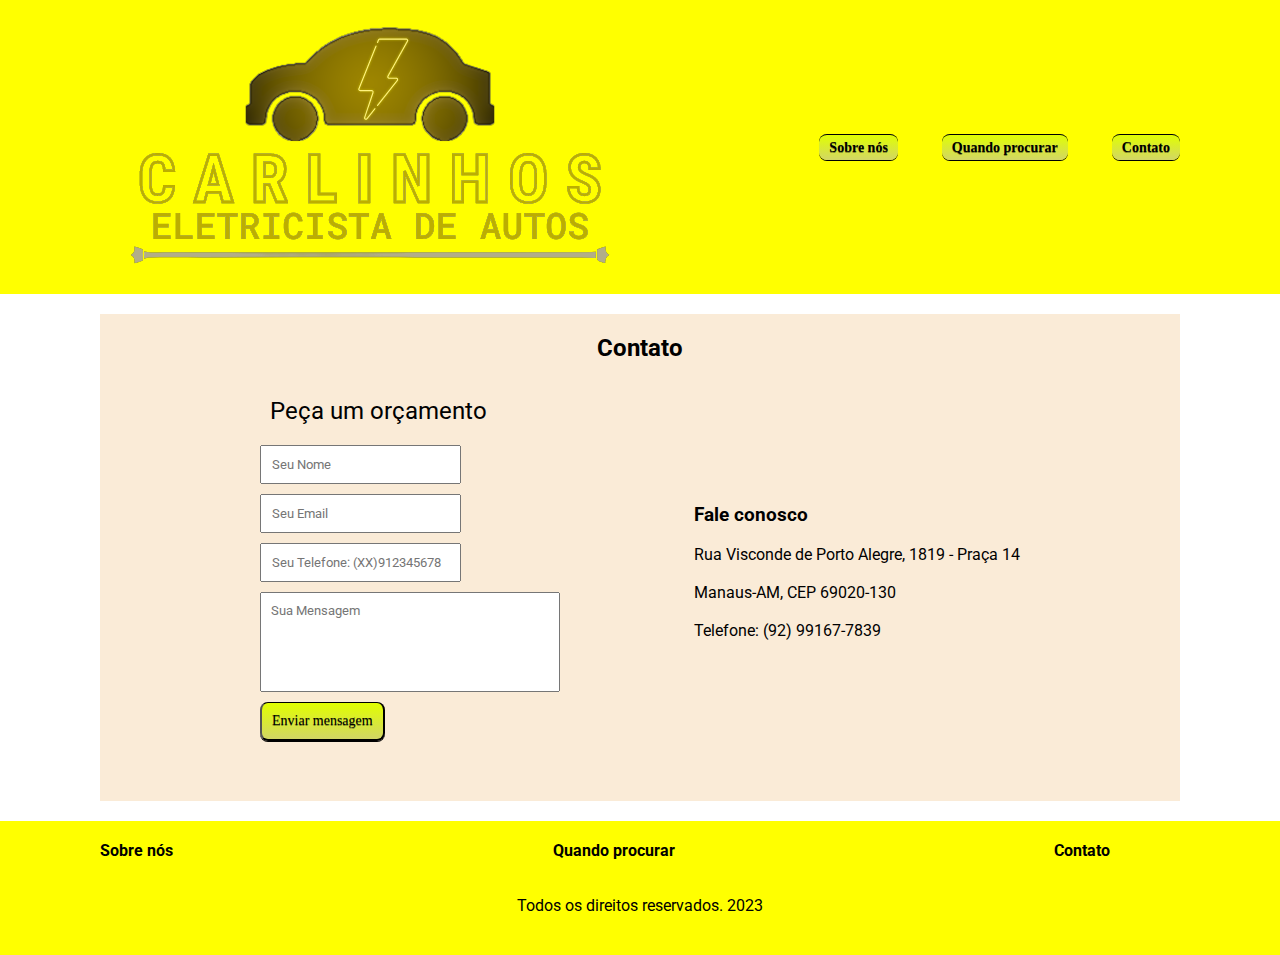
==== contato.html @ 824bc72d "add all" ====
<!DOCTYPE html>
<html lang="pt-BR">

<head>
    <meta charset="UTF-8">
    <meta http-equiv="X-UA-Compatible" content="IE=edge">
    <meta name="viewport" content="width=device-width, initial-scale=1.0">
    <title>Carlinhos Eletricista e Acessorista de Autos</title>
    <link rel="stylesheet" href="./style.css" />
    <link rel="preconnect" href="https://fonts.googleapis.com">
    <link rel="preconnect" href="https://fonts.gstatic.com" crossorigin>
    <link href="https://fonts.googleapis.com/css2?family=Roboto:wght@300&display=swap" rel="stylesheet">
</head>

<body>
    <header id="navigation">
        <div class="container">
            <img src="CARLINHOS__1_-removebg-preview.png" alt="logo carlinhos eletricista">
            <nav>
                <ul>
                    <li>
                        <a class="button" href="index.html" title="Ir para a seção de sobre mim">Sobre nós</a>
                    </li>
                    <li>
                        <a class="button" href="motivos.html" title="Ir para a seção de sobre mim">Quando procurar</a>
                    </li>
                    <li>
                        <a class="button" href="contato.html" title="Ir para a seção de contato">Contato</a>
                    </li>
                </ul>
            </nav>
        </div>
    </header>
    <div id="contacts" class="container">
        <div class="title">
            <h2>Contato</h2>
        </div>
        <div class="conteudo">
            <section id="contato">
                <div class="forms">
                    <form>
                        <label for="tonome">Peça um orçamento</label>
                        <input id="nome" maxlength="30" type="text" placeholder="Seu Nome">
                        <input type="email" placeholder="Seu Email">
                        <input type="tel" id="telefone" maxlength="14" placeholder="Seu Telefone: (XX)912345678">
                        <textarea maxlength="500" placeholder="Sua Mensagem"></textarea>
                        <button type="submit">Enviar mensagem</button>
                    </form>
                </div>
            </section>
            <section id="faleconosco">
                <h3>Fale conosco</h3><br>
                <p>Rua Visconde de Porto Alegre, 1819 - Praça 14<br><br>Manaus-AM, CEP 69020-130</p><br>
                <p>Telefone: (92) 99167-7839</p>
            </section>
        </div>
    </div>
    <footer>
        <div class="container">
            <div class="navbarfooter">
                <p>
                <nav>
                    <ul>
                        <li>
                            <a href="index.html" title="Ir para a seção de sobre mim">Sobre nós</a>
                        </li>
                        <li>
                            <a href="motivos.html" title="Ir para a seção de sobre mim">Quando procurar</a>
                        </li>
                        <li>
                            <a href="#contact" title="Ir para a seção de contato">Contato</a>
                        </li>
                    </ul>
                </nav>
                </p>
                <p class="direitos">Todos os direitos reservados. 2023</p>
            </div>
        </div>
    </footer>
    <script>
        var inputTelefone = document.getElementById("telefone");
        inputTelefone.addEventListener("input", function () {
            var telefone = inputTelefone.value;
            telefone = telefone.replace(/\D/g, ""); // remove caracteres não numéricos
            telefone = telefone.replace(/^(\d{2})(\d)/g, "($1) $2"); // adiciona o parêntese e espaço após o código de área
            inputTelefone.value = telefone;
        });
    </script>
</body>

</html>
---- style.css ----
@import url('https://fonts.googleapis.com/css2?family=Roboto:wght@300&display=swap');

* {
    box-sizing: border-box;
    margin: 0;
    padding: 0;
    font-family: 'Roboto', sans-serif;
}

.container {
    max-width: 1080px;
    width: 100%;
    margin: 0 auto;

}

header .container {
    display: flex;
    justify-content: space-between;
    align-items: center;
    color: aliceblue;
}

header .btn-menu{
    display: none;
}

header {
    background-color: yellow;
    color: #000000;
    width: 100%;
}

header img {
    width: 50% ;    
}



header li {
    display: inline;
    margin-left: 40px;

}

header li a {
    color: azure;
    text-decoration: none;
}

nav ul {
    list-style-type: none;
}

 nav ul li a {
    text-decoration: none;
    color: #000000;
    font-weight: bold;
}

#sobre .container .conteudo ol {
    padding-bottom: 50px;
}

.button,
button {
    border-top: 1px solid #000000;
    background: #d2d665;
    background: -webkit-gradient(linear, left top, left bottom, from(#e1ff00), to(#d2d665));
    background: -webkit-linear-gradient(top, #e1ff00, #d2d665);
    background: -moz-linear-gradient(top, #e1ff00, #d2d665);
    background: -ms-linear-gradient(top, #e1ff00, #d2d665);
    background: -o-linear-gradient(top, #e1ff00, #d2d665);
    padding: 5px 10px;
    -webkit-border-radius: 8px;
    -moz-border-radius: 8px;
    border-radius: 8px;
    -webkit-box-shadow: rgba(0, 0, 0, 1) 0 1px 0;
    -moz-box-shadow: rgba(0, 0, 0, 1) 0 1px 0;
    box-shadow: rgba(0, 0, 0, 1) 0 1px 0;
    text-shadow: rgba(0, 0, 0, .4) 0 1px 0;
    color: #000000;
    font-size: 14px;
    font-family: Georgia, Serif;
    text-decoration: none;
    vertical-align: middle;
}

.button:hover,
button:hover {
    border-top-color: #000000;
    background: #000000;
    color: #eeff00;
}

.button:active,
button:active {
    border-top-color: #ffffff;
    background: #ffffff;
}



#sobre .container, .servicos-prestados .container  {
    margin-top: 16px;
    display: flex;
    align-items: center;
    justify-content: space-between;
}


section .conteudo {
    width: 90%;
}

section .conteudo h2 {
    padding-bottom: 20px;
}

.imagens {
    display: block;
}

img {
    width: 600px;
    padding: 20px;
}

footer {
    background-color: yellow;
}

footer .container h2 {
    text-align: center;
}

.navbarfooter ul  {
    display: flex;
    justify-content: space-between;
    align-items: center;
    padding-right: 70px;
    text-decoration: none;
    margin-bottom: 16px;
}

footer .container .direitos {
    padding: 20px;
}

#contato {
    display: block;
    padding-bottom: 5px;
}

#contacts{
    background-color: antiquewhite;
    padding: 20px;
}

#contato .container h2 {
    margin-bottom: 10px;
}

form input,
textarea,
button,
label {
    display: block;
    padding: 10px;
    margin-bottom: 10px;
}

form textarea {
    resize: none;
    width: 300px;
    height: 100px;
}

p.direitos {
    text-align: center;
}

body {
    display: flex;
    flex-direction: column;
    min-height: 100vh;
}



footer {
    margin-top: auto;
    padding: 20px;
}

label{
    font-size: 1.5em;
}

#contacts{
    display: block;
    margin-top: 20px;
    margin-bottom: 20px;
}

#contacts h2{
    text-align: center;
}

#contacts .conteudo{
    display: flex;
    justify-content: space-between;
    align-items: center;
    padding: 25px 140px;
}

.servicos-prestados{
    margin-top: 30px;
    width: 1280px;
    margin: 0 auto;
    text-align: center;
    
}

.servicos-prestados .servico{
    background-color: #d2d665;
    border-radius: 20px;
}

.servicos-prestados .container{
    display: grid;
    grid-template-columns: 20% 20% 20% 20%;
    column-gap: 1%;
}

.servicos-prestados .servico img{
    width: 100%;
}

.servicos-prestados .servico h2{
    width: 100%;
    padding: 10px;
    border-bottom: 1px solid #000000;
}

.servicos-prestados .servico button{
    margin: 10% 35%;
}

@media screen and (max-width: 767px) {    

    .imagens {
        display: flex;
        flex-direction: column;
    }

    body {
        display: flex;
        flex-direction: column;
        min-height: 100vh;
    }

    nav ul{
        display: none;
        margin-left: 50px;
    }

    header .btn-menu{
        display: block;
        margin-right: 20px;
    }

    #sobre .container {
        display: block;
    }
    
    #sobre img {
        width: 80%;
        margin: 0 auto;
    }

    #sobre .conteudo{
        margin: 0 auto;
    }

    .servicos-prestados{
        margin-top: 30px;
        width: 367px;
        margin: 0 auto;
        text-align: center;
    }
    
    .servicos-prestados .servico{
        background-color: #d2d665;
        border-radius: 20px;
    }
    
    .servicos-prestados .container{
        display: grid;
        grid-template-columns: auto;
        gap: 2%;
        width: 50%;
    }
    
    .servicos-prestados .servico img{
        width: 80%;
    }
    
    .servicos-prestados .servico h2{
        width: 100%;
        padding: 0;
        border-bottom: 1px solid #000000;
    }
    
    .servicos-prestados .servico button{
        margin: 30px auto;
}

    section #faleconosco{
        display: none;
    }

    #contacts .conteudo{
        display: block;
        padding: 25px 200px;
    }

    #contacts .forms{
        padding: 0;
    }


    form textarea {
        resize: none;
        width: 180px;
        height: 100px;
    }

    #contacts{
        display: none;
    }

    footer {
        bottom: 0;
        background-color: yellow;
        padding: 20px;
        margin-top: auto;
    }

    .conteudo1 {
        flex: 1;
        /* Adicione a margem inferior para criar espaço para o footer */
        margin-bottom: 100px;
    }
}
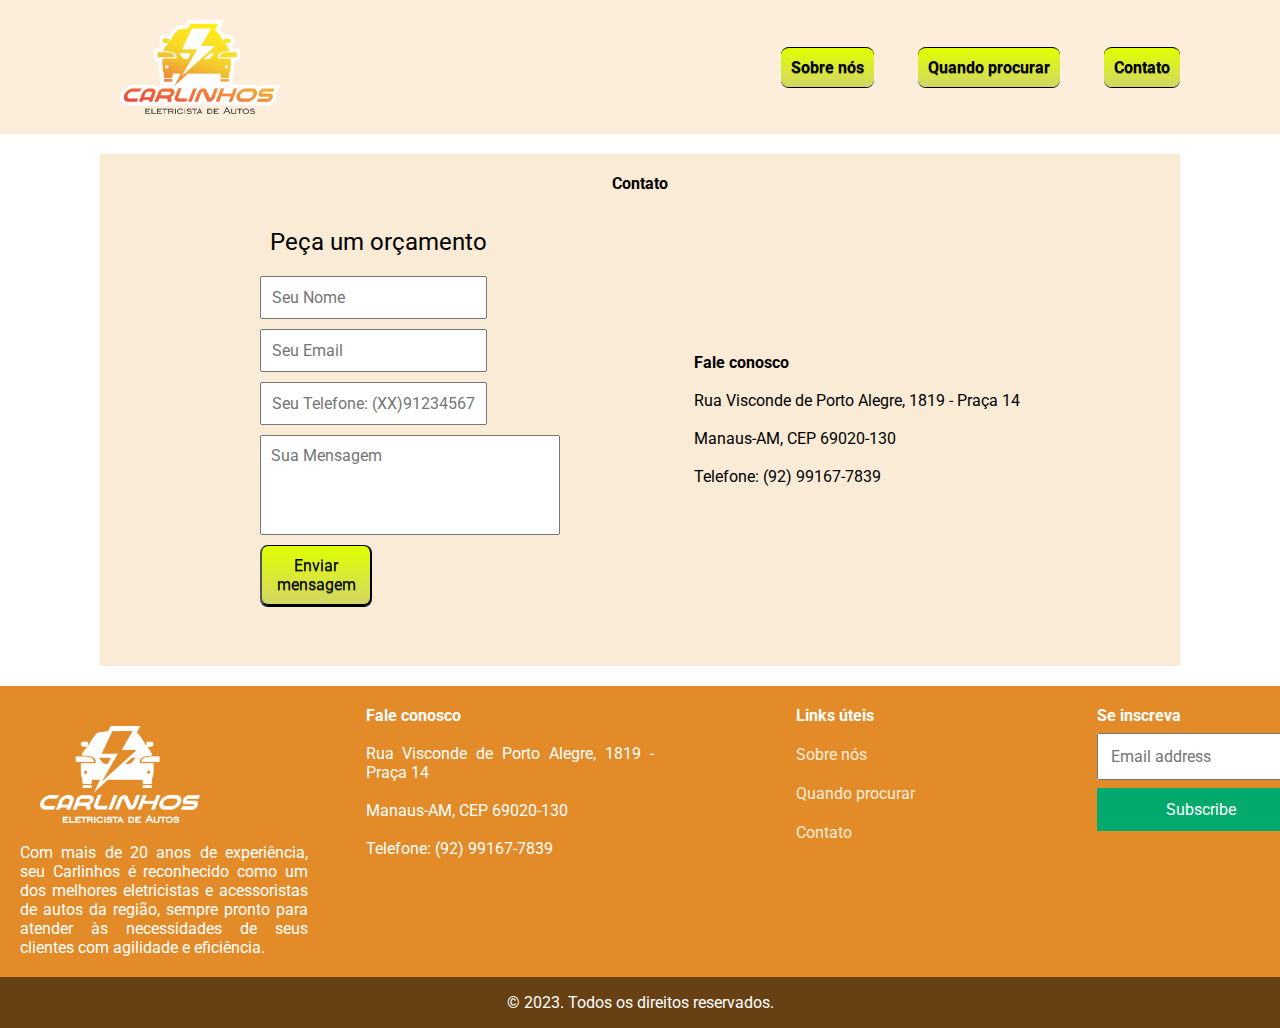
==== commit 66d8b19f: "fix issues" ====
--- a/contato.html
+++ b/contato.html
@@ -15,7 +15,7 @@
 <body>
     <header id="navigation">
         <div class="container">
-            <img src="CARLINHOS__1_-removebg-preview.png" alt="logo carlinhos eletricista">
+            <img src="img/carlinhos_fundo_branco.png" alt="logo carlinhos eletricista">
             <nav>
                 <ul>
                     <li>
@@ -56,24 +56,69 @@
         </div>
     </div>
     <footer>
-        <div class="container">
-            <div class="navbarfooter">
+        <div class="navbarfooter">
+            <nav>
+                <ul class="grid-container">
+                    <li class="container-footer">
+                        <img src="img/carlinhos_branco.png" alt="">
+                        <i class="fa-solid fa-star fa-beat" style=" color: #ffea00; text-align: center;"></i>
+                        <i class="fa-solid fa-star fa-beat" style="color: #ffea00;"></i>
+                        <i class="fa-solid fa-star fa-beat" style="color: #ffea00;"></i>
+                        <i class="fa-solid fa-star fa-beat" style="color: #ffea00;"></i>
+                        <i class="fa-solid fa-star fa-beat" style="color: #ffea00;"></i>
+                        <p>Com mais de 20 anos de experiência, seu Carlinhos é reconhecido como um dos melhores
+                            eletricistas e acessoristas de autos da região, sempre pronto para atender às necessidades
+                            de seus clientes com agilidade e eficiência.</p>
+                    </li>
+                    <li class="container-footer">
+                        <h3>Fale conosco</h3>
+                        <br>
+                        <p>Rua Visconde de Porto Alegre, 1819 - Praça 14
+                            <br>
+                            <br>
+                            Manaus-AM, CEP 69020-130
+                        </p>
+                        <br>
+                        <p>Telefone: (92) 99167-7839</p>
+                    </li>
+                    <li class="container-footer">
+                        <!-- FOOTER LINKS UTEIS -->
+                        <ul>
+                            <h4>Links úteis</h4>
+                            <li>
+                                <a href="index.html" title="Ir para a seção de sobre mim">Sobre nós</a>
+                            </li>
+                            <li>
+                                <a href="motivos.html" title="Ir para a seção de sobre mim">Quando procurar</a>
+                            </li>
+                            <li>
+                                <a href="#contact" title="Ir para a seção de contato">Contato</a>
+                            </li>
+                        </ul>
+                        <!-- FIM FOOTER LINKS UTEIS -->
+                    </li>
+                    <li class="container-footer">
+                        <form action="action_page.php">
+                            <div class="container">
+                                <h2>Se inscreva</h2>
+                            </div>
+
+                            <div class="container" style="background-color:white">
+                                <input type="text" placeholder="Email address" name="mail" required>
+                            </div>
+                            <div class="container">
+                                <input type="submit" value="Subscribe">
+                            </div>
+                        </form>
+
+                    </li>
+                </ul>
+            </nav>
+
+            <div class="footer-copyright">
                 <p>
-                <nav>
-                    <ul>
-                        <li>
-                            <a href="index.html" title="Ir para a seção de sobre mim">Sobre nós</a>
-                        </li>
-                        <li>
-                            <a href="motivos.html" title="Ir para a seção de sobre mim">Quando procurar</a>
-                        </li>
-                        <li>
-                            <a href="#contact" title="Ir para a seção de contato">Contato</a>
-                        </li>
-                    </ul>
-                </nav>
-                </p>
-                <p class="direitos">Todos os direitos reservados. 2023</p>
+                    &#169
+                    2023. Todos os direitos reservados.</p>
             </div>
         </div>
     </footer>
--- a/style.css
+++ b/style.css
@@ -5,34 +5,39 @@
     margin: 0;
     padding: 0;
     font-family: 'Roboto', sans-serif;
+    font-size: 16px;
 }
 
 .container {
     max-width: 1080px;
-    width: 100%;
+    width: 90%;
     margin: 0 auto;
 
 }
+
+
+/* COMEÇA O HEADER */
+
+
 
 header .container {
     display: flex;
     justify-content: space-between;
     align-items: center;
-    color: aliceblue;
-}
-
-header .btn-menu{
+}
+
+header .btn-menu {
     display: none;
 }
 
 header {
-    background-color: yellow;
+    background-color: #FDEEDC;
     color: #000000;
     width: 100%;
 }
 
 header img {
-    width: 50% ;    
+    width: 200px;
 }
 
 
@@ -48,19 +53,21 @@
     text-decoration: none;
 }
 
-nav ul {
+header ul,
+footer ul {
     list-style-type: none;
 }
 
- nav ul li a {
+header nav ul li a {
     text-decoration: none;
     color: #000000;
     font-weight: bold;
 }
 
-#sobre .container .conteudo ol {
-    padding-bottom: 50px;
-}
+
+/*FIM DO HEADER*/
+
+/*DECORAÇÕES DOS BOTÕES*/
 
 .button,
 button {
@@ -71,7 +78,7 @@
     background: -moz-linear-gradient(top, #e1ff00, #d2d665);
     background: -ms-linear-gradient(top, #e1ff00, #d2d665);
     background: -o-linear-gradient(top, #e1ff00, #d2d665);
-    padding: 5px 10px;
+    padding: 10px;
     -webkit-border-radius: 8px;
     -moz-border-radius: 8px;
     border-radius: 8px;
@@ -80,10 +87,10 @@
     box-shadow: rgba(0, 0, 0, 1) 0 1px 0;
     text-shadow: rgba(0, 0, 0, .4) 0 1px 0;
     color: #000000;
-    font-size: 14px;
-    font-family: Georgia, Serif;
+    font-size: 16px;
     text-decoration: none;
     vertical-align: middle;
+    width: 7rem;
 }
 
 .button:hover,
@@ -99,51 +106,28 @@
     background: #ffffff;
 }
 
-
-
-#sobre .container, .servicos-prestados .container  {
+/*FIM DA DECORAÇÕES DOS BOTÕES*/
+
+#sobre .container,
+.servicos-prestados .container {
     margin-top: 16px;
     display: flex;
     align-items: center;
     justify-content: space-between;
 }
 
-
-section .conteudo {
-    width: 90%;
+#sobre .container .conteudo ol {
+    padding-bottom: 50px;
 }
 
 section .conteudo h2 {
     padding-bottom: 20px;
 }
 
-.imagens {
+
+img {
     display: block;
-}
-
-img {
-    width: 600px;
-    padding: 20px;
-}
-
-footer {
-    background-color: yellow;
-}
-
-footer .container h2 {
-    text-align: center;
-}
-
-.navbarfooter ul  {
-    display: flex;
-    justify-content: space-between;
-    align-items: center;
-    padding-right: 70px;
-    text-decoration: none;
-    margin-bottom: 16px;
-}
-
-footer .container .direitos {
+    width: 100%;
     padding: 20px;
 }
 
@@ -152,9 +136,12 @@
     padding-bottom: 5px;
 }
 
-#contacts{
+#contacts {
     background-color: antiquewhite;
     padding: 20px;
+    display: block;
+    margin-top: 20px;
+    margin-bottom: 20px;
 }
 
 #contato .container h2 {
@@ -176,78 +163,155 @@
     height: 100px;
 }
 
-p.direitos {
+#contacts h2 {
     text-align: center;
 }
 
+#contacts .conteudo {
+    display: flex;
+    justify-content: space-between;
+    align-items: center;
+    padding: 25px 140px;
+}
+
+/* COMEÇO DO FOOTER*/
+footer {
+    background-color: #E38B29;
+    text-align: center;
+    margin-top: auto;
+    color: #ffffff;
+
+}
+
+footer a {
+    text-decoration: none;
+    color: #FDEEDC;
+
+}
+
+/*  */
+footer .grid-container {
+    display: grid;
+    grid-template-columns: 18rem 18rem 18rem 18rem;
+    gap: 4.65%;
+    justify-items: center;
+    padding: 20px;
+
+
+}
+
+footer .grid-container {
+    text-align: justify;
+}
+
+footer nav ul li img {
+    width: 200px;
+}
+
+footer nav ul li ul {
+    display: block;
+    text-decoration: none;
+}
+
+footer nav ul li ul li {
+    text-decoration: none;
+    margin: 20px 0 20px 0;
+}
+
+footer form {
+    width: 100%;
+}
+
+/* Style the input elements and the submit button */
+footer form input[type=text],
+footer form input[type=submit] {
+    width: 100%;
+    padding: 12px;
+    margin: 8px 0;
+}
+
+/* Add margins to the checkbox */
+footer form input[type=checkbox] {
+    margin-top: 16px;
+}
+
+/* Style the submit button */
+footer form input[type=submit] {
+    background-color: #04AA6D;
+    color: white;
+    border: none;
+}
+
+footer form input[type=submit]:hover {
+    opacity: 0.8;
+}
+
+footer .navbarfooter p {
+    display: flex;
+    flex-direction: column;
+    justify-content: end;
+}
+
+footer .footer-copyright {
+    padding: 1rem;
+    background-color: #674114;
+    width: 100%;
+}
+
+/* FIM DO FOOTER*/
 body {
     display: flex;
     flex-direction: column;
     min-height: 100vh;
 }
 
-
-
-footer {
-    margin-top: auto;
-    padding: 20px;
-}
-
-label{
-    font-size: 1.5em;
-}
-
-#contacts{
-    display: block;
-    margin-top: 20px;
-    margin-bottom: 20px;
-}
-
-#contacts h2{
-    text-align: center;
-}
-
-#contacts .conteudo{
-    display: flex;
-    justify-content: space-between;
-    align-items: center;
-    padding: 25px 140px;
-}
-
-.servicos-prestados{
+.servicos-prestados {
     margin-top: 30px;
     width: 1280px;
     margin: 0 auto;
     text-align: center;
-    
-}
-
-.servicos-prestados .servico{
+
+}
+
+.servicos-prestados .servico {
     background-color: #d2d665;
     border-radius: 20px;
-}
-
-.servicos-prestados .container{
+    max-height: 100%;
+    white-space: nowrap;
+}
+
+.servicos-prestados .container {
     display: grid;
     grid-template-columns: 20% 20% 20% 20%;
     column-gap: 1%;
 }
 
-.servicos-prestados .servico img{
-    width: 100%;
-}
-
-.servicos-prestados .servico h2{
+.servicos-prestados .servico img {
+    width: 100%;
+}
+
+.servicos-prestados .servico h2 {
     width: 100%;
     padding: 10px;
     border-bottom: 1px solid #000000;
 }
 
-.servicos-prestados .servico button{
-    margin: 10% 35%;
-}
-
-@media screen and (max-width: 767px) {    
+.servicos-prestados .servico button {
+    margin: 20px auto;
+}
+
+label {
+    font-size: 1.5em;
+}
+
+@media screen and (max-width: 767px) {
+
+
+    .conteudo1 {
+        flex: 1;
+        /* Adicione a margem inferior para criar espaço para o footer */
+        margin-bottom: 100px;
+    }
 
     .imagens {
         display: flex;
@@ -260,12 +324,12 @@
         min-height: 100vh;
     }
 
-    nav ul{
+    header nav ul {
         display: none;
         margin-left: 50px;
     }
 
-    header .btn-menu{
+    header .btn-menu {
         display: block;
         margin-right: 20px;
     }
@@ -273,59 +337,62 @@
     #sobre .container {
         display: block;
     }
-    
+
     #sobre img {
         width: 80%;
         margin: 0 auto;
     }
 
-    #sobre .conteudo{
-        margin: 0 auto;
-    }
-
-    .servicos-prestados{
+    #sobre .conteudo {
+        margin: 0 auto;
+    }
+
+    .servicos-prestados {
         margin-top: 30px;
-        width: 367px;
+        width: 100vw;
         margin: 0 auto;
         text-align: center;
     }
-    
-    .servicos-prestados .servico{
+
+    .servicos-prestados .servico {
         background-color: #d2d665;
         border-radius: 20px;
     }
-    
-    .servicos-prestados .container{
+
+    .servicos-prestados .container {
         display: grid;
         grid-template-columns: auto;
         gap: 2%;
         width: 50%;
-    }
-    
-    .servicos-prestados .servico img{
+
+    }
+
+    .servicos-prestados .servico img {
         width: 80%;
-    }
-    
-    .servicos-prestados .servico h2{
+        margin: 0 auto;
+
+    }
+
+    .servicos-prestados .servico h2 {
         width: 100%;
         padding: 0;
         border-bottom: 1px solid #000000;
     }
-    
-    .servicos-prestados .servico button{
+
+    .servicos-prestados .servico button {
         margin: 30px auto;
-}
-
-    section #faleconosco{
+    }
+
+    section #faleconosco {
         display: none;
     }
 
-    #contacts .conteudo{
+    #contacts .conteudo {
         display: block;
         padding: 25px 200px;
     }
 
-    #contacts .forms{
+    #contacts .forms {
         padding: 0;
     }
 
@@ -336,20 +403,120 @@
         height: 100px;
     }
 
-    #contacts{
+    #contacts {
         display: none;
     }
 
     footer {
         bottom: 0;
-        background-color: yellow;
+        background-color: #E38B29;
+        text-align: center;
+        margin-top: auto;
+        color: #ffffff;
+        margin-top: auto;
+    }
+
+    footer .grid-container {
+        display: grid;
+        grid-template-columns: auto;
+        gap: 1%;
         padding: 20px;
-        margin-top: auto;
-    }
-
-    .conteudo1 {
-        flex: 1;
-        /* Adicione a margem inferior para criar espaço para o footer */
-        margin-bottom: 100px;
-    }
-}
+        text-align: center;
+        justify-items: center;
+
+    }
+
+    footer .grid-container .container-footer img {
+        margin: 0 auto;
+    }
+
+
+}
+
+@media screen and (min-width: 768px) and (max-width: 1024px) {
+    * {
+        padding: 0;
+        margin: 0;
+        box-sizing: border-box;
+
+    }
+
+    .container {
+        width: 90%;
+    }
+
+
+    .botao-menu {
+        display: none;
+    }
+
+    p {
+        font-size: 1.5em;
+    }
+
+    .servicos-prestados {
+        width: 100%;
+    }
+
+    .servicos-prestados .container {
+        display: grid;
+        grid-template-columns: auto auto;
+        gap: 2%;
+        width: 50%;
+    }
+
+    #sobre .container {
+        display: block;
+    }
+
+    #sobre img {
+        width: 80%;
+        margin: 0 auto;
+    }
+
+    #sobre .conteudo {
+        margin: 0 auto;
+    }
+
+    .imagens {
+        display: flex;
+        flex-direction: column;
+    }
+
+    body {
+        display: flex;
+        flex-direction: column;
+        min-height: 100vh;
+    }
+
+    nav ul {
+        display: none;
+        margin-left: 50px;
+    }
+
+    #contacts .conteudo {
+        display: flex;
+        justify-content: space-between;
+        align-items: center;
+        padding: 25px 15px;
+    }
+
+    form {
+        display: block;
+        padding: 50px;
+    }
+
+    footer .grid-container {
+        font-size: 0.9rem;
+        display: grid;
+        grid-template-columns: 45% 45%;
+        gap: 2%;
+        justify-items: center;
+        align-items: center;
+    }
+
+    footer form {
+        border: 4px solid #f1f1f1;
+        width: 100%;
+    }
+}